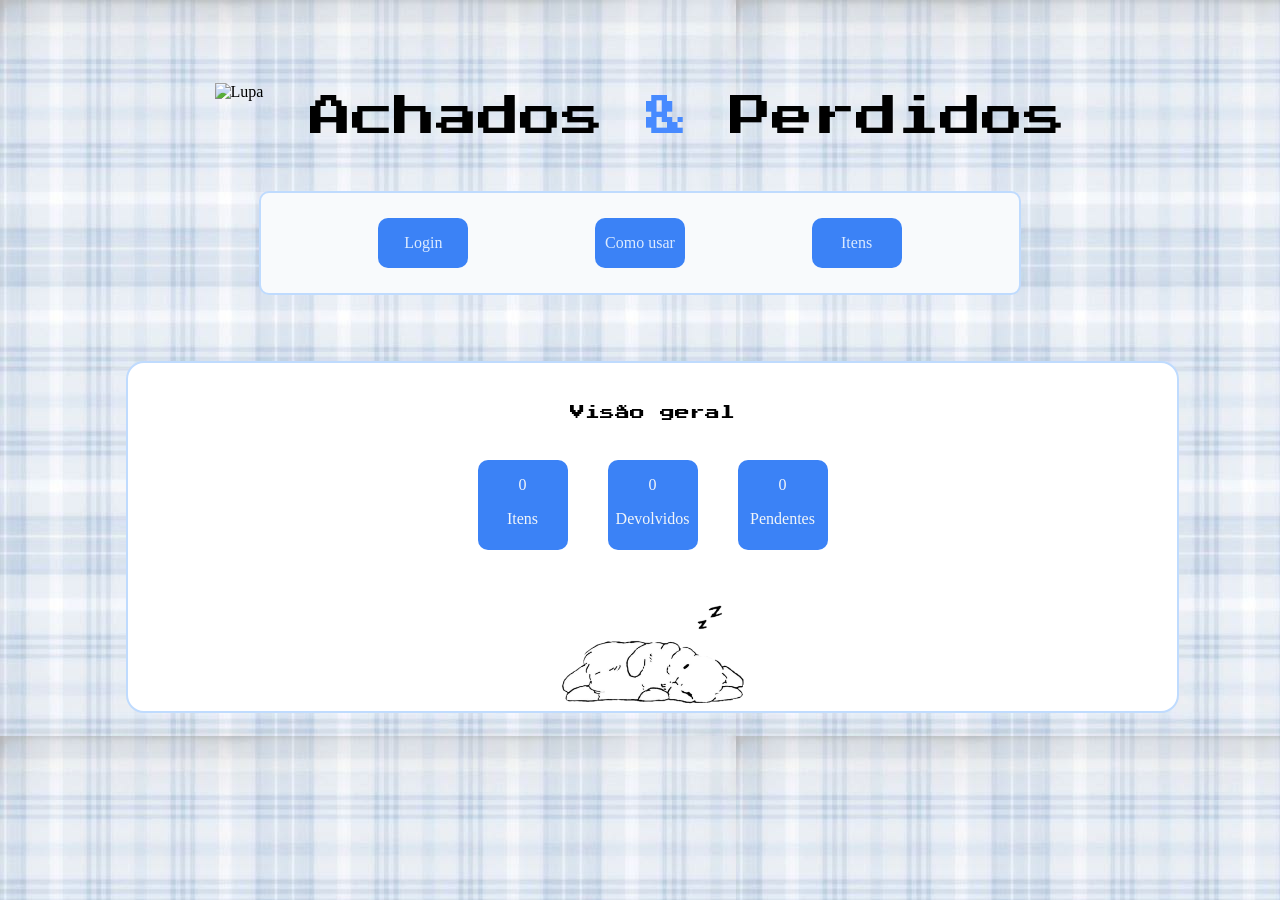
==== Menu/menu.html @ d214b7b3 "Add files via upload" ====
<!DOCTYPE html>
<html lang="pt-br">

<head>
    <meta charset="UTF-8">
    <meta name="viewport" content="width=device-width, initial-scale=1.0">
    <title>Achados E Perdidos</title>
    <link rel="stylesheet" href="menu1.css">
</head>

<body>
    
    <br>
    <br>
    <header>
        <div class="logo">
            <br>
            <img src="imagens/lupa.png" alt="Lupa" class="lupa">
            <p id="Titulo" style="font-size: 85px;"> Achados <span style="color: #478aff">&</span> Perdidos</p>
            <br>
        </div>
    </header>
<div class="total">
    <div class="botoes">
        <a href="../Login/login.html" class="button1" role="button">Login</a>
        <a href="../Sobre/Sobre.html" class="button1" role="button" href="sobre.html">Como usar</a> 
        <a href="../Categoria/index.html" class="button1" role="button" href="itens.html">Itens</a> 
    </div>
</div>
    <main> 
        <br>
        <br>

        <div class="lados">
        
        <br>

        <div class="lado2">
          
          <div class="titulo1"> <p class="titulo1">Visão geral</p> </div> 

            <div class="contagem">
                <div class="item1">
                    <p id="perdidos">0</p>
                    <p>Itens</p>
                </div>
                <div class="item2">
                    <p id="devolvidos">0</p>
                    <p>Devolvidos</p>
                </div>
                <div class="item3">
                    <p id="pendentes">0</p>
                    <p>Pendentes</p>
                </div>
            </div>
            <img src="Imagens/coelho.png" alt="" id="coelho">
        </div>
        </div>

   
    </main>
</body>

</html>
---- Menu/menu1.css ----
@import url("https://fonts.googleapis.com/css2?family=DM+Sans:ital,opsz,wght@0,9..40,100..1000;1,9..40,100..1000&display=swap");
@import url("https://fonts.googleapis.com/css2?family=Press+Start+2P&display=swap");

:root {
  --bg-dark: #f1f5f9;
  --bg-card: #ffffff;
  --bg-header: #dbeafe;
  --bg-button: #3b82f6;
  --accent-cyan: #2563eb;
  --border-light: #cbd5e1;
  --text-main: #1e293b;
  --blue-dark: #1e3a8a;
  --blue-light: #eff6ff;
  --gray: #64748b;
  --gray-light: #f8fafc;
}

body {
  background-image: url(Imagens/fundo2.jpg);
}

/*Div logo organização*/
header .logo {
  width: 100%;
  display: flex;
  align-items: center;
  justify-content: center;
  gap: 25px;
}

/*Imagem lupa*/
header .logo .lupa {
  width: 70px;
  height: 70px;
  object-fit: contain;
  flex-shrink: 0;
}

/*Texto logo*/
header .logo p {
  width: auto;
  position: static;
  left: auto;
  text-align: center;
  font-family: "Press Start 2P", monospace !important;
  font-size: 42px !important;
  font-weight: normal;
  line-height: 1.5;
  border: none;
  border-radius: 0;
}

.titulo1{
  width: auto;
  position: static;
  left: auto;
  text-align: center;
  font-family: "Press Start 2P", monospace !important;
  font-size: 15px !important;
  font-weight: normal;
  line-height: 1.5;
  border: none;
  border-radius: 0;
}

.total {
  display: flex;
  justify-content: center;
  align-items: center;
  text-align: center;
}

/*Div dos botoes*/
.botoes {
  border: 2px solid #bfdbfe;
  align-items: center;
  display: flex;
  text-align: center;
  width: 60%;
  height: 100px;
  background-color: var(--gray-light);
  border-radius: 10px;
  display: flex;
  justify-content: space-evenly;
}

.button1 {
  display: flex;
  justify-content: center;
  align-items: center;
  background-color: var(--bg-button);
  height: 50px;
  width: 90px;
  margin: 9px;
  border: #1e293b;
  border-radius: 10px;
  color: var(--bg-header);
}
.button1:hover{
  cursor: pointer;
}

.lados {
  display: flex;
  justify-content: center;
  align-items: center;
  margin: 30px auto;
  width: calc(100% - 40px);
  max-width: 1200px;
  padding: 0;
  gap: 25px;
}

.lado2 {
  background-color: var(--bg-card);
  border: 2px solid #bfdbfe;
  border-radius: 18px;
  padding: 24px;
  display: flex;
  width: 1001px;
  height: 300px;
  position: relative;
  flex-direction: column;
  align-items: center;
  text-align: center;
}

img{
  height: 200px;
  width: 200px;
}

.categorias {
  display: grid;
  grid-template-columns: repeat(2, 1fr);
  gap: 10px;
  max-height: 140px;
  overflow-y: auto;
  padding-right: 6px;
}

.btn-categoria {
  width: 100%;
  padding: 10px 8px;
  background-color: white;
  border: 1px solid var(--border-light);
  border-radius: 8px;
  color: var(--text-main);
  font-size: 0.85rem;
  font-weight: 600;
  cursor: pointer;
  text-align: center;
}

.btn-categoria:hover {
  background-color: var(--azul-claro);
  border-color: #93c5fd;
  color: var(--blue-dark);
  box-shadow: 0 3px 8px rgba(59, 130, 246, 0.1);
}

.contagem {
  display: flex;
  justify-content: center;
  align-items: center;
}

.item1,
.item2,
.item3{
  margin: 20px;
  background-color: var(--bg-button);
  height: 90px;
  aspect-ratio: 1 / 1;
  border-radius: 10px;
  color: var(--bg-dark);
}


.contagem div:hover,
.botoes a:hover  {
  transition: all 0.3s ease-in-out;
  transform: translate(0, -10px);
  
}

a {
  text-decoration: none;
}
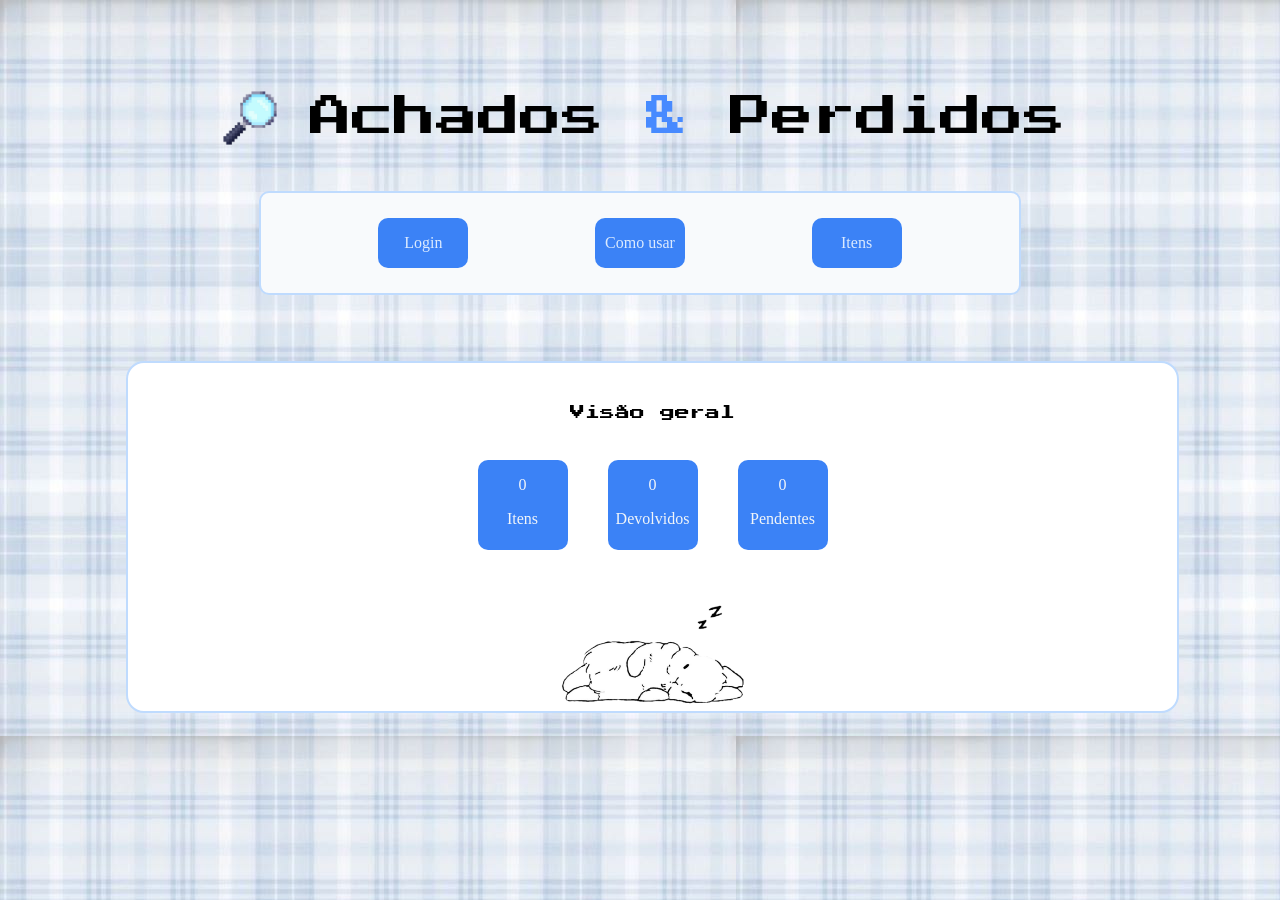
==== commit 38f602f5: "Add files via upload" ====
--- a/Menu/menu.html
+++ b/Menu/menu.html
@@ -1,64 +1,64 @@
-<!DOCTYPE html>
-<html lang="pt-br">
-
-<head>
-    <meta charset="UTF-8">
-    <meta name="viewport" content="width=device-width, initial-scale=1.0">
-    <title>Achados E Perdidos</title>
-    <link rel="stylesheet" href="menu1.css">
-</head>
-
-<body>
-    
-    <br>
-    <br>
-    <header>
-        <div class="logo">
-            <br>
-            <img src="imagens/lupa.png" alt="Lupa" class="lupa">
-            <p id="Titulo" style="font-size: 85px;"> Achados <span style="color: #478aff">&</span> Perdidos</p>
-            <br>
-        </div>
-    </header>
-<div class="total">
-    <div class="botoes">
-        <a href="../Login/login.html" class="button1" role="button">Login</a>
-        <a href="../Sobre/Sobre.html" class="button1" role="button" href="sobre.html">Como usar</a> 
-        <a href="../Categoria/index.html" class="button1" role="button" href="itens.html">Itens</a> 
-    </div>
-</div>
-    <main> 
-        <br>
-        <br>
-
-        <div class="lados">
-        
-        <br>
-
-        <div class="lado2">
-          
-          <div class="titulo1"> <p class="titulo1">Visão geral</p> </div> 
-
-            <div class="contagem">
-                <div class="item1">
-                    <p id="perdidos">0</p>
-                    <p>Itens</p>
-                </div>
-                <div class="item2">
-                    <p id="devolvidos">0</p>
-                    <p>Devolvidos</p>
-                </div>
-                <div class="item3">
-                    <p id="pendentes">0</p>
-                    <p>Pendentes</p>
-                </div>
-            </div>
-            <img src="Imagens/coelho.png" alt="" id="coelho">
-        </div>
-        </div>
-
-   
-    </main>
-</body>
-
+<!DOCTYPE html>
+<html lang="pt-br">
+
+<head>
+    <meta charset="UTF-8">
+    <meta name="viewport" content="width=device-width, initial-scale=1.0">
+    <title>Achados E Perdidos</title>
+    <link rel="stylesheet" href="menu1.css">
+</head>
+
+<body>
+    
+    <br>
+    <br>
+    <header>
+        <div class="logo">
+            <br>
+            <img src="Imagens/lupa.png" alt="Lupa" class="lupa">
+            <p id="Titulo" style="font-size: 85px;"> Achados <span style="color: #478aff">&</span> Perdidos</p>
+            <br>
+        </div>
+    </header>
+<div class="total">
+    <div class="botoes">
+        <a href="../Login/login.html" class="button1" role="button">Login</a>
+        <a href="../Sobre/sobre.html" class="button1" role="button">Como usar</a> 
+        <a href="../Categoria/index.html" class="button1" role="button">Itens</a> 
+    </div>
+</div>
+    <main> 
+        <br>
+        <br>
+
+        <div class="lados">
+        
+        <br>
+
+        <div class="lado2">
+          
+          <div class="titulo1"> <p class="titulo1">Visão geral</p> </div> 
+
+            <div class="contagem">
+                <div class="item1">
+                    <p id="perdidos">0</p>
+                    <p>Itens</p>
+                </div>
+                <div class="item2">
+                    <p id="devolvidos">0</p>
+                    <p>Devolvidos</p>
+                </div>
+                <div class="item3">
+                    <p id="pendentes">0</p>
+                    <p>Pendentes</p>
+                </div>
+            </div>
+            <img src="Imagens/coelho.png" alt="" id="coelho">
+        </div>
+        </div>
+
+   
+    </main>
+</body>
+
 </html>
